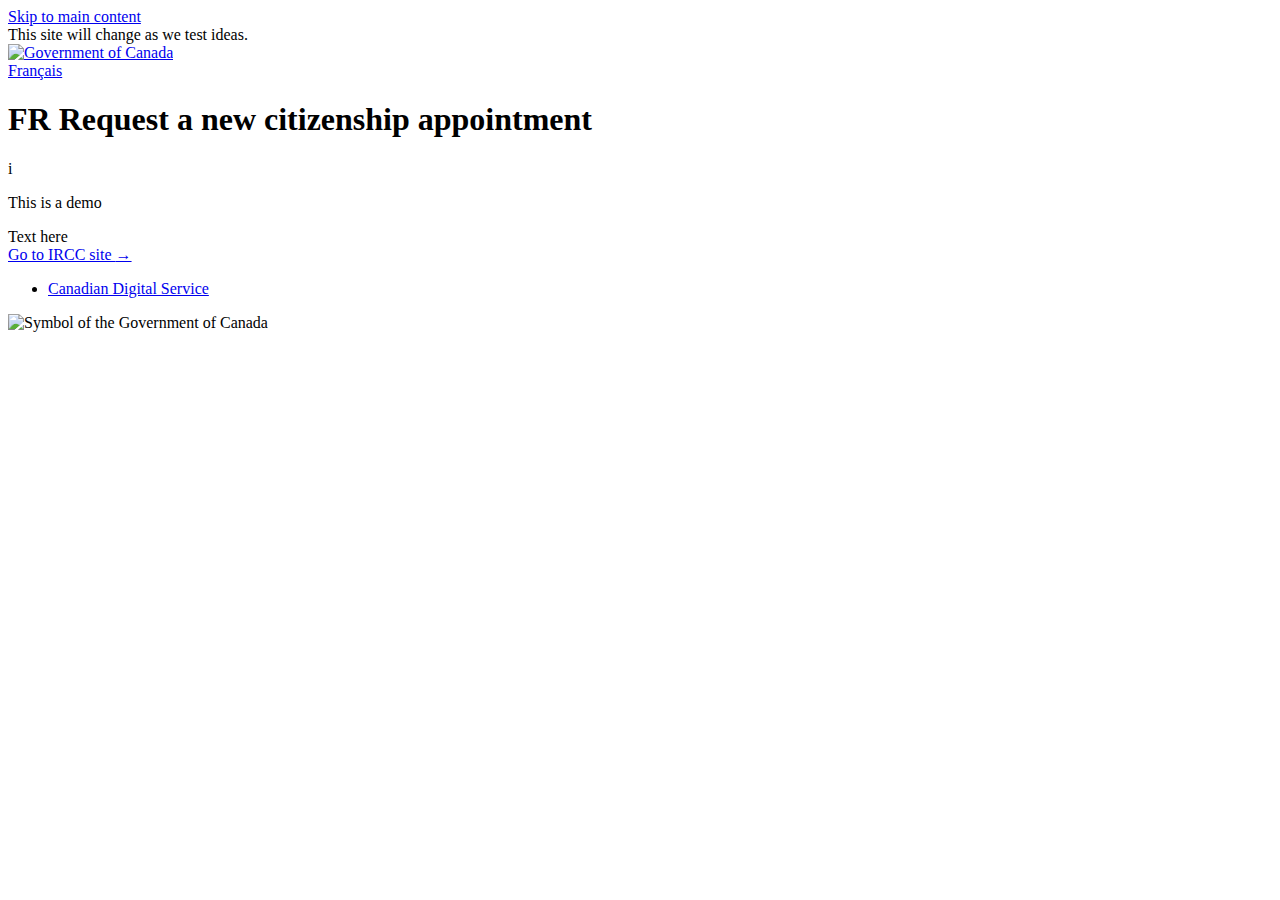
==== public/index.html @ dd92ec50 "initial commit" ====
<!DOCTYPE html>
<html lang="en">
    <head>
        <!-- Required meta tags-->
        <meta charset="utf-8">
        <meta name="viewport" content="width=device-width, initial-scale=1, shrink-to-fit=no">
        <link rel="shortcut icon" href="/favicon.png" type="image/x-icon" sizes="32x32">
        <link rel="preconnect" href="https://fonts.gstatic.com/" crossorigin="">
        <link href="https://fonts.googleapis.com/css?family=Lato:700|Noto+Sans:400,700&amp;display=fallback" rel="stylesheet">
        <link rel="stylesheet" href="/styles.css">
        <title>Request a new citizenship appointment</title>
    </head>
    <body>
    <a class="skip-link" href="#content">Skip to main content</a>
    <div class="container">
        <header>
            <div class="phase-banner">
                <div><span>This site will change as we test ideas.</span></div>
            </div>
            <div class="page--container">
                <div class="fip-container">
                    <div class="canada-flag">
                        <a href="/" aria-label="Government of Canada">
                            <img src="/img/sig-blk-en.svg"
                                alt="Government of Canada">
                        </a>
                    </div>
            
                    <div class="language-link">
                        <a href="/fr.html" lang="fr">Français</a>
                    </div>
                </div>
            </div>

    </header>
    <main id="content">        
        <h1>FR Request a new citizenship appointment</h1>
        <div class="banner banner--blue">
            <span class="banner__icon banner--blue__icon" aria-hidden="true">i</span>
                <p>This is a demo</p>
        </div>
        <div>Text here</div>
        <div>
            <a class="button-link" href="#" role="button" draggable="false">
                Go to IRCC site
                <span aria-hidden="true">→</span>
            </a>
        </div>
    </main>
    <footer>
        <div class="page--container">
            <div class="footer-links">
                <ul>
                    <li>
                        <a href=https://digital.canada.ca>Canadian Digital Service</a>
                    </li>
                </ul>
            </div>
            <div class="canada-wordmark">
                <img src="/img/wmms-blk.svg" alt="Symbol of the Government of Canada">
            </div>
        </div>
    </footer>
    </div>
    </body> 
</html>
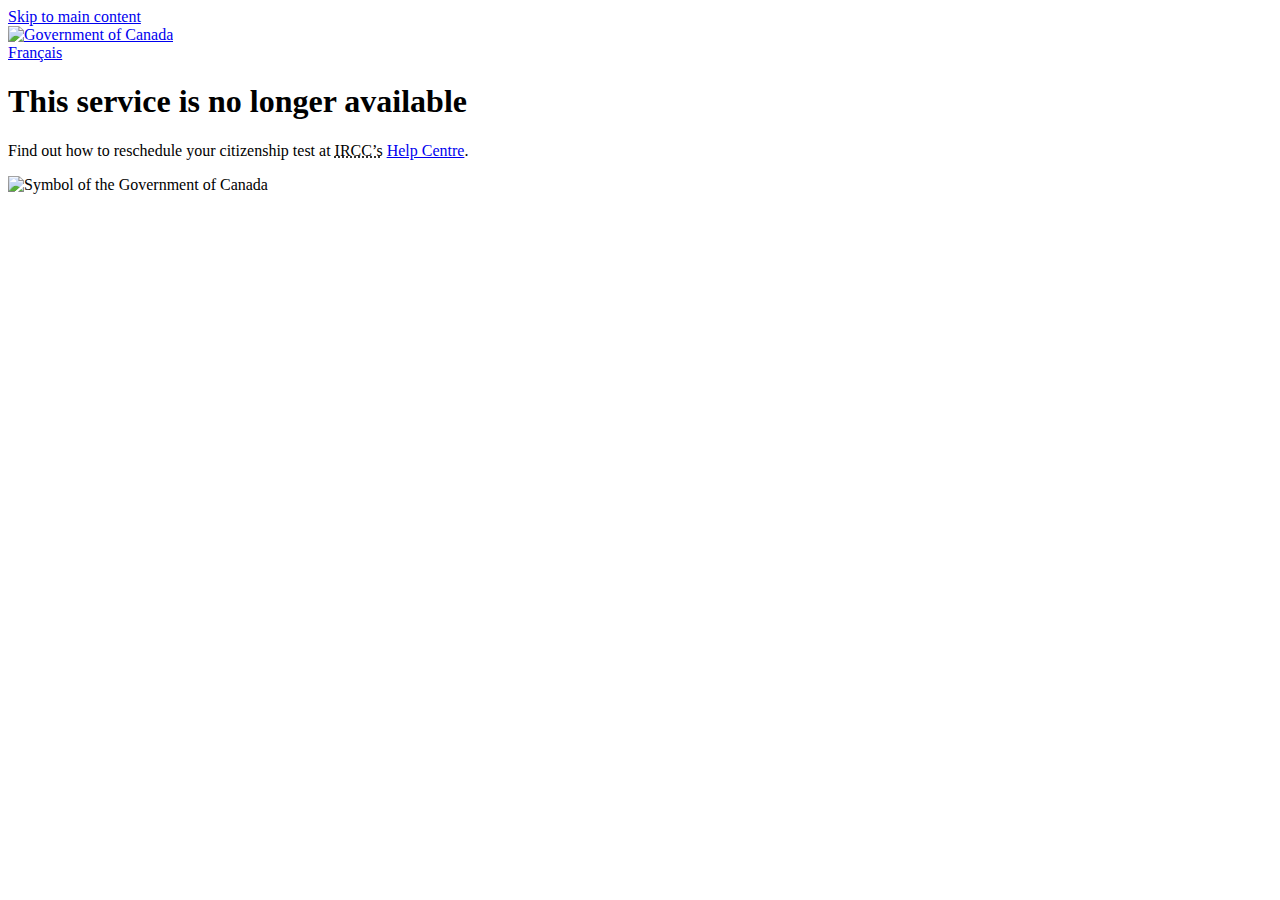
==== commit fe8d9f6d: "copy updates" ====
--- a/public/index.html
+++ b/public/index.html
@@ -1,66 +1,67 @@
 <!DOCTYPE html>
 <html lang="en">
-    <head>
-        <!-- Required meta tags-->
-        <meta charset="utf-8">
-        <meta name="viewport" content="width=device-width, initial-scale=1, shrink-to-fit=no">
-        <link rel="shortcut icon" href="/favicon.png" type="image/x-icon" sizes="32x32">
-        <link rel="preconnect" href="https://fonts.gstatic.com/" crossorigin="">
-        <link href="https://fonts.googleapis.com/css?family=Lato:700|Noto+Sans:400,700&amp;display=fallback" rel="stylesheet">
-        <link rel="stylesheet" href="/styles.css">
-        <title>Request a new citizenship appointment</title>
-    </head>
-    <body>
+  <head>
+    <meta charset="utf-8" />
+    <meta
+      name="viewport"
+      content="width=device-width, initial-scale=1, shrink-to-fit=no"
+    />
+    <link
+      rel="shortcut icon"
+      href="/favicon.png"
+      type="image/x-icon"
+      sizes="32x32"
+    />
+    <link rel="preconnect" href="https://fonts.gstatic.com/" crossorigin="" />
+    <link
+      href="https://fonts.googleapis.com/css?family=Lato:700|Noto+Sans:400,700&display=fallback"
+      rel="stylesheet"
+    />
+    <link rel="stylesheet" href="/styles.css" />
+    <title>This service is no longer available</title>
+  </head>
+  <body>
     <a class="skip-link" href="#content">Skip to main content</a>
     <div class="container">
-        <header>
-            <div class="phase-banner">
-                <div><span>This site will change as we test ideas.</span></div>
+      <header>
+        <div class="page--container">
+          <div class="fip-container">
+            <div class="canada-flag">
+              <a href="https://www.canada.ca" aria-label="Government of Canada">
+                <img src="/img/sig-blk-en.svg" alt="Government of Canada" />
+              </a>
             </div>
-            <div class="page--container">
-                <div class="fip-container">
-                    <div class="canada-flag">
-                        <a href="/" aria-label="Government of Canada">
-                            <img src="/img/sig-blk-en.svg"
-                                alt="Government of Canada">
-                        </a>
-                    </div>
-            
-                    <div class="language-link">
-                        <a href="/fr.html" lang="fr">Français</a>
-                    </div>
-                </div>
+            <div class="language-link">
+              <a href="/fr.html" lang="fr">Français</a>
             </div>
-
-    </header>
-    <main id="content">        
-        <h1>FR Request a new citizenship appointment</h1>
-        <div class="banner banner--blue">
-            <span class="banner__icon banner--blue__icon" aria-hidden="true">i</span>
-                <p>This is a demo</p>
+          </div>
         </div>
-        <div>Text here</div>
+      </header>
+      <main id="content">
+        <h1>This service is no longer available</h1>
         <div>
-            <a class="button-link" href="#" role="button" draggable="false">
-                Go to IRCC site
-                <span aria-hidden="true">→</span>
-            </a>
+          <p>
+            Find out how to reschedule your citizenship test at
+            <abbr title="Immigration, Refugees and Citizenship Canada"
+              >IRCC’s</abbr
+            >
+            <a
+              href="http://www.cic.gc.ca/english/helpcentre/index-featured-can.asp"
+              >Help Centre</a
+            >.
+          </p>
         </div>
-    </main>
-    <footer>
+      </main>
+      <footer>
         <div class="page--container">
-            <div class="footer-links">
-                <ul>
-                    <li>
-                        <a href=https://digital.canada.ca>Canadian Digital Service</a>
-                    </li>
-                </ul>
-            </div>
-            <div class="canada-wordmark">
-                <img src="/img/wmms-blk.svg" alt="Symbol of the Government of Canada">
-            </div>
+          <div class="canada-wordmark">
+            <img
+              src="/img/wmms-blk.svg"
+              alt="Symbol of the Government of Canada"
+            />
+          </div>
         </div>
-    </footer>
+      </footer>
     </div>
-    </body> 
+  </body>
 </html>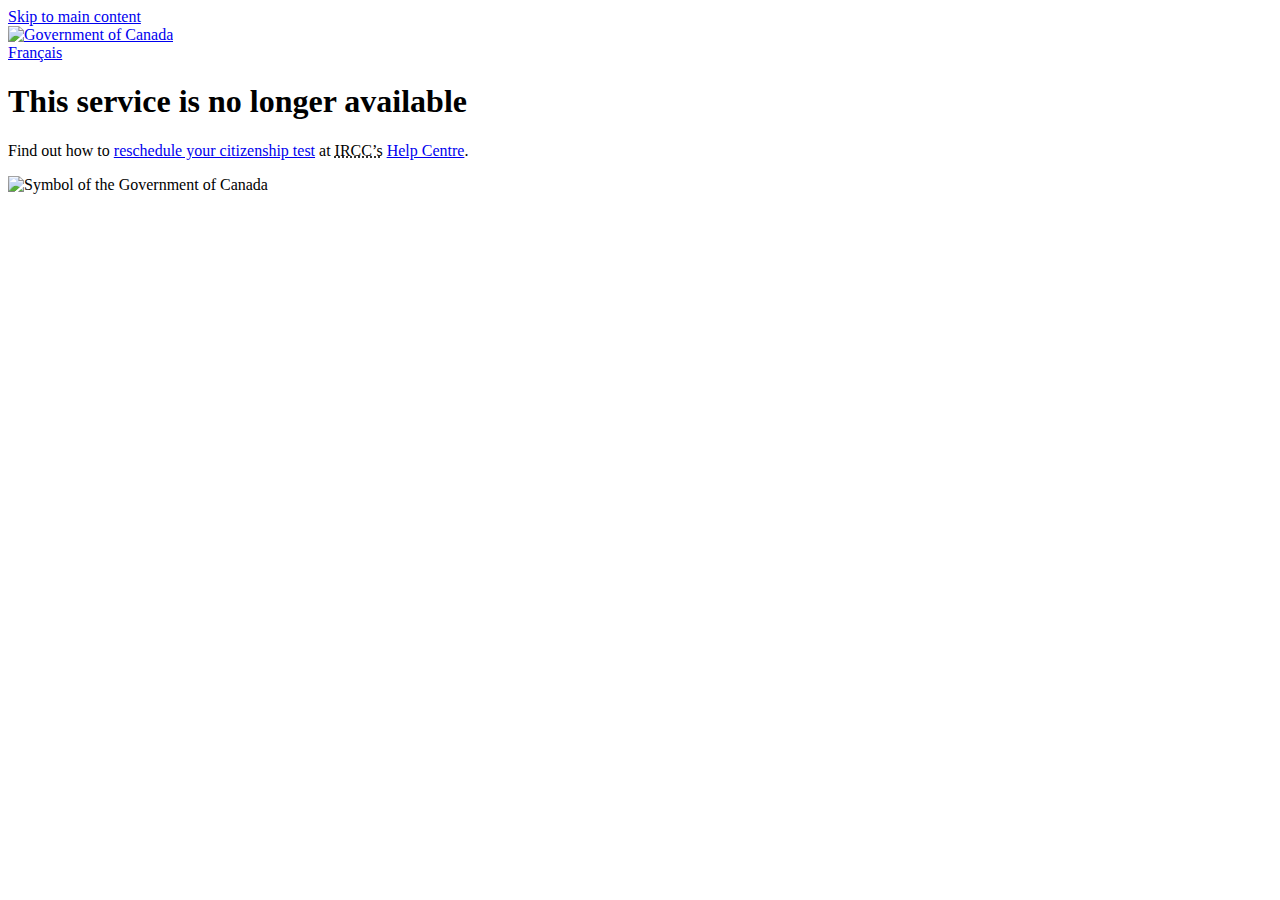
==== commit ea068fbd: "content update" ====
--- a/public/index.html
+++ b/public/index.html
@@ -41,7 +41,7 @@
         <h1>This service is no longer available</h1>
         <div>
           <p>
-            Find out how to reschedule your citizenship test at
+            Find out how to <a href="http://www.cic.gc.ca/english/helpcentre/answer.asp?qnum=786&top=5#cn-cont">reschedule your citizenship test</a> at
             <abbr title="Immigration, Refugees and Citizenship Canada"
               >IRCC’s</abbr
             >
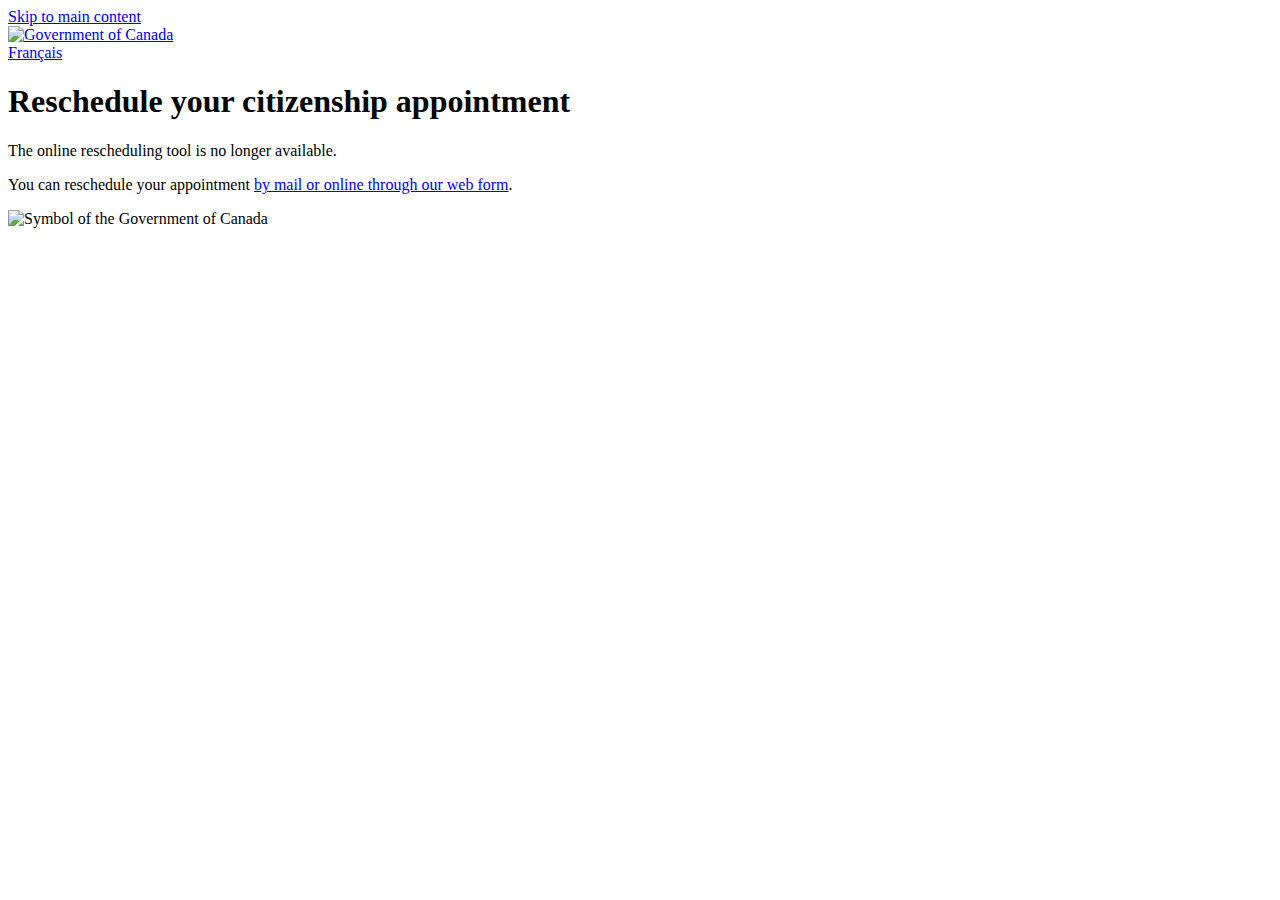
==== commit 37f36f27: "text updates" ====
--- a/public/index.html
+++ b/public/index.html
@@ -6,19 +6,20 @@
       name="viewport"
       content="width=device-width, initial-scale=1, shrink-to-fit=no"
     />
+    <meta name="Description" content="Reschedule your citizenship appointment" />
     <link
       rel="shortcut icon"
       href="/favicon.png"
       type="image/x-icon"
       sizes="32x32"
     />
-    <link rel="preconnect" href="https://fonts.gstatic.com/" crossorigin="" />
+    <link rel="preconnect" href="https://fonts.gstatic.com/" crossorigin />
     <link
       href="https://fonts.googleapis.com/css?family=Lato:700|Noto+Sans:400,700&display=fallback"
       rel="stylesheet"
     />
     <link rel="stylesheet" href="/styles.css" />
-    <title>This service is no longer available</title>
+    <title>Reschedule your citizenship appointment</title>
   </head>
   <body>
     <a class="skip-link" href="#content">Skip to main content</a>
@@ -38,18 +39,10 @@
         </div>
       </header>
       <main id="content">
-        <h1>This service is no longer available</h1>
+        <h1>Reschedule your citizenship appointment</h1>
         <div>
-          <p>
-            Find out how to <a href="http://www.cic.gc.ca/english/helpcentre/answer.asp?qnum=786&top=5#cn-cont">reschedule your citizenship test</a> at
-            <abbr title="Immigration, Refugees and Citizenship Canada"
-              >IRCC’s</abbr
-            >
-            <a
-              href="http://www.cic.gc.ca/english/helpcentre/index-featured-can.asp"
-              >Help Centre</a
-            >.
-          </p>
+          <p>The online rescheduling tool is no longer available.</p>
+          <p>You can reschedule your appointment <a href="http://www.cic.gc.ca/english/helpcentre/answer.asp?qnum=786&top=5#cn-cont">by mail or online through our web form</a>.</p>
         </div>
       </main>
       <footer>
